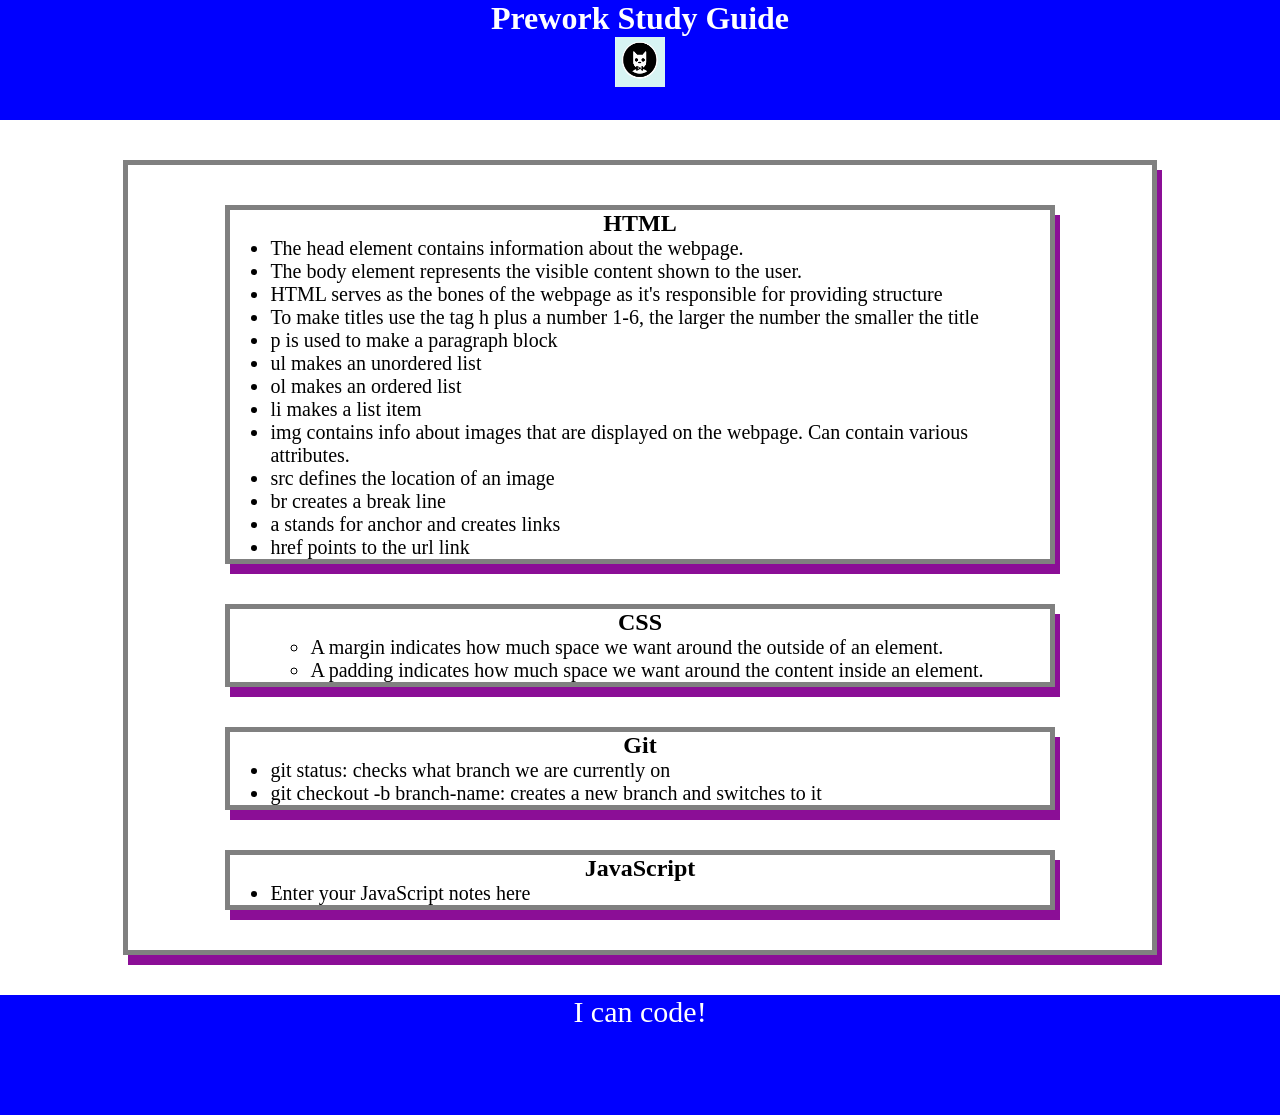
==== prework-study-guide/index.html @ 93b8f914 "added CSS to project" ====
<!DOCTYPE html>
<html lang="en">
  <head>
    <meta charset="UTF-8" />
    <meta http-equiv="X-UA-Compatible" content="IE=edge" />
    <meta name="viewport" content="width=device-width, initial-scale=1.0" />
    <link rel="stylesheet" href="./assets/style.css">
    <title>Prework Study Guide</title>
  </head>
  <body>
    <header id="top">
      <h1>Prework Study Guide</h1>
      <img src="./assets/bowtie-cat.png" alt="Profile image of cat wearing a bow tie." />
    </header>
    <main>
      <section class="card" id="html-section">
        <section class="card" id="html-section">
          <h2>HTML</h2>
          <ul>
            <li>The head element contains information about the webpage.</li>
            <li>The body element represents the visible content shown to the user.</li>
            <li>HTML serves as the bones of the webpage as it's responsible for providing structure</li>
            <li>To make titles use the tag h plus a number 1-6, the larger the number the smaller the title</li>
            <li>p is used to make a paragraph block</li>
            <li>ul makes an unordered list</li>
            <li>ol makes an ordered list</li>
            <li>li makes a list item</li>
            <li>img contains info about images that are displayed on the webpage. Can contain various attributes.</li>
            <li>src defines the location of an image</li>
            <li>br creates a break line</li>
            <li>a stands for anchor and creates links</li>
            <li>href points to the url link</li>
          </ul>
        </section>

        <section class="card" id="css-section">
          <h2>CSS</h2>
          <ul>
            <ul>
              <li>A margin indicates how much space we want around the outside of an element.</li>
              <li>A padding indicates how much space we want around the content inside an element.</li>
            </ul>
          </ul>
        </section>
     
        <section class="card" id="git-section">
          <h2>Git</h2>
          <ul>
            <li>git status: checks what branch we are currently on</li>
            <li>git checkout -b branch-name: creates a new branch and switches to it</li>
          </ul>
        </section>
     
        <section class="card" id="javascript-section">
          <h2>JavaScript</h2>
          <ul>
            <li>Enter your JavaScript notes here</li>
          </ul>
        </section>

    </main>

    <footer>
      <p>I can code!</p>
    </footer>
  </body>
</html>
---- prework-study-guide/assets/style.css ----
* {
    margin: 0;
    padding: 0;
}
header,
footer {
    width: 100%;
    height: 120px;
    background-color: blue;
    color: white;
}
h1,
h2 {
    text-align: center;
}
img {
    display: block;
    height: 50px;
    width: 50px;
    margin-left: auto;
    margin-right: auto;
}
ul {
    padding-left: 40px;
    font-size: 20px;
}
p {
    text-align: center;
    font-size: 30px;
  }
  .card {
    width: 80%;
    margin: 40px auto;
    border: 5px solid gray;
    box-shadow: 5px 10px #8B0E96;
  }
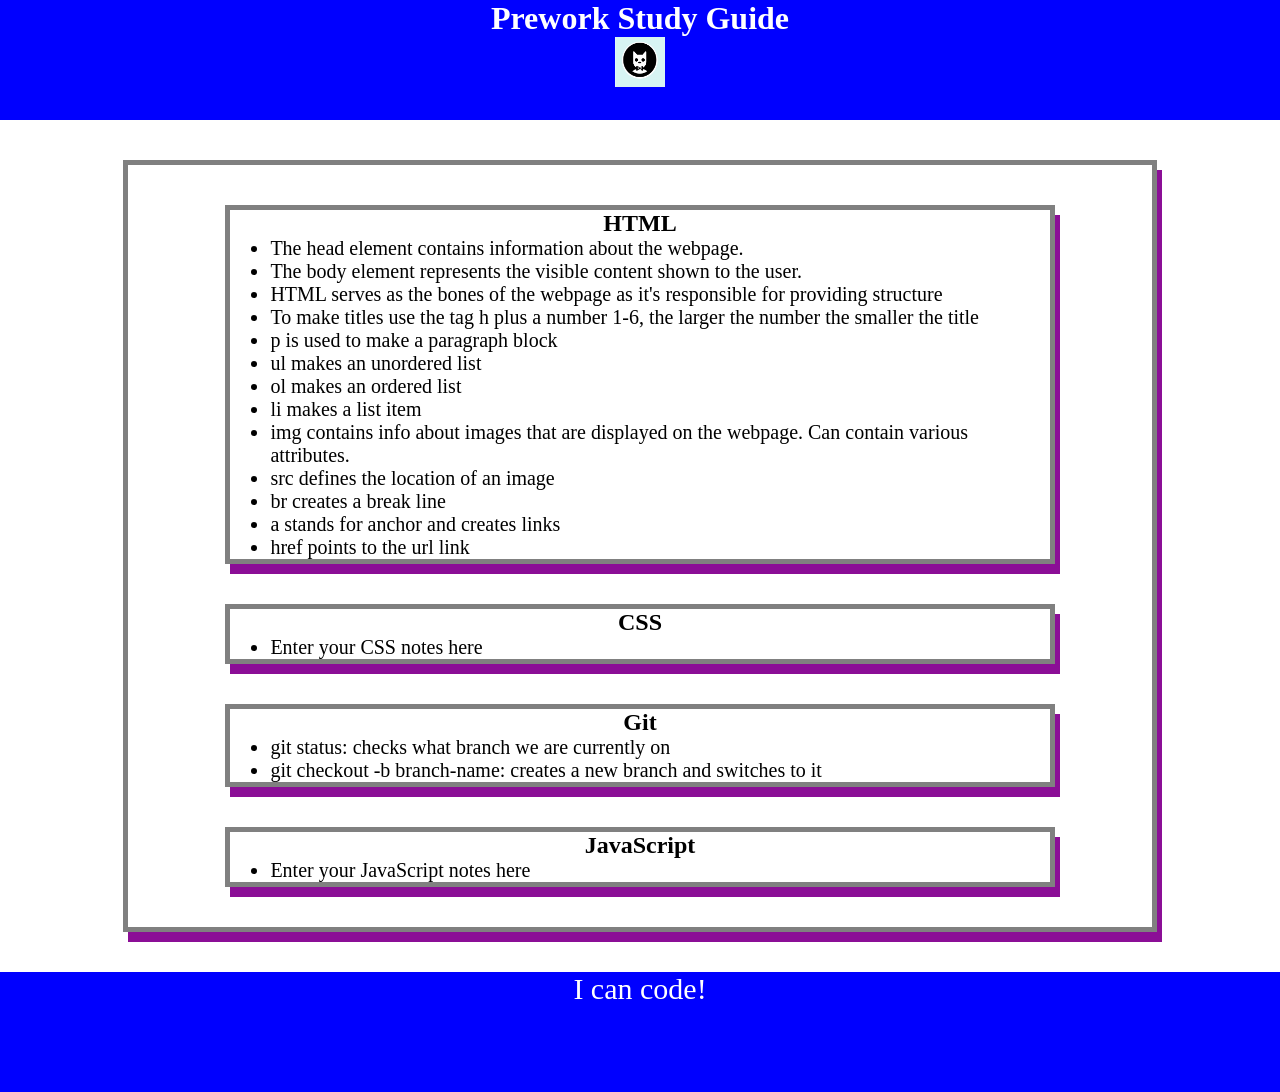
==== commit 7e79ea70: "added CSS to prject" ====
--- a/prework-study-guide/index.html
+++ b/prework-study-guide/index.html
@@ -36,10 +36,7 @@
         <section class="card" id="css-section">
           <h2>CSS</h2>
           <ul>
-            <ul>
-              <li>A margin indicates how much space we want around the outside of an element.</li>
-              <li>A padding indicates how much space we want around the content inside an element.</li>
-            </ul>
+            <li>Enter your CSS notes here</li>
           </ul>
         </section>
      
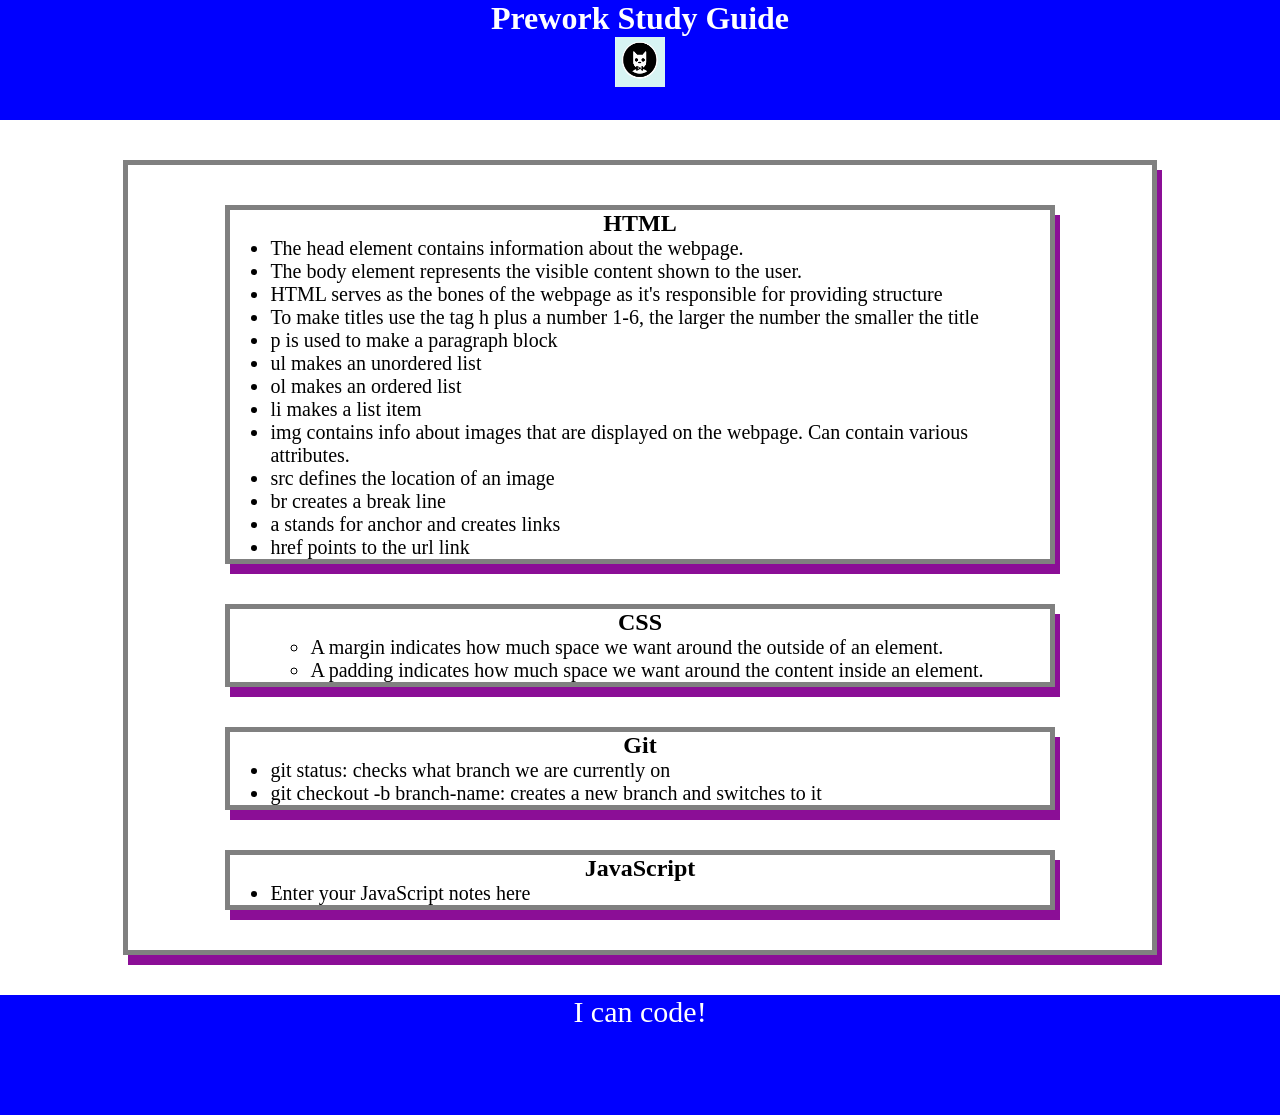
==== commit d9ccb761: "Merge pull request #8 from MaddieGillis/feature/add-css added CSS to project" ====
--- a/prework-study-guide/index.html
+++ b/prework-study-guide/index.html
@@ -36,7 +36,10 @@
         <section class="card" id="css-section">
           <h2>CSS</h2>
           <ul>
-            <li>Enter your CSS notes here</li>
+            <ul>
+              <li>A margin indicates how much space we want around the outside of an element.</li>
+              <li>A padding indicates how much space we want around the content inside an element.</li>
+            </ul>
           </ul>
         </section>
      
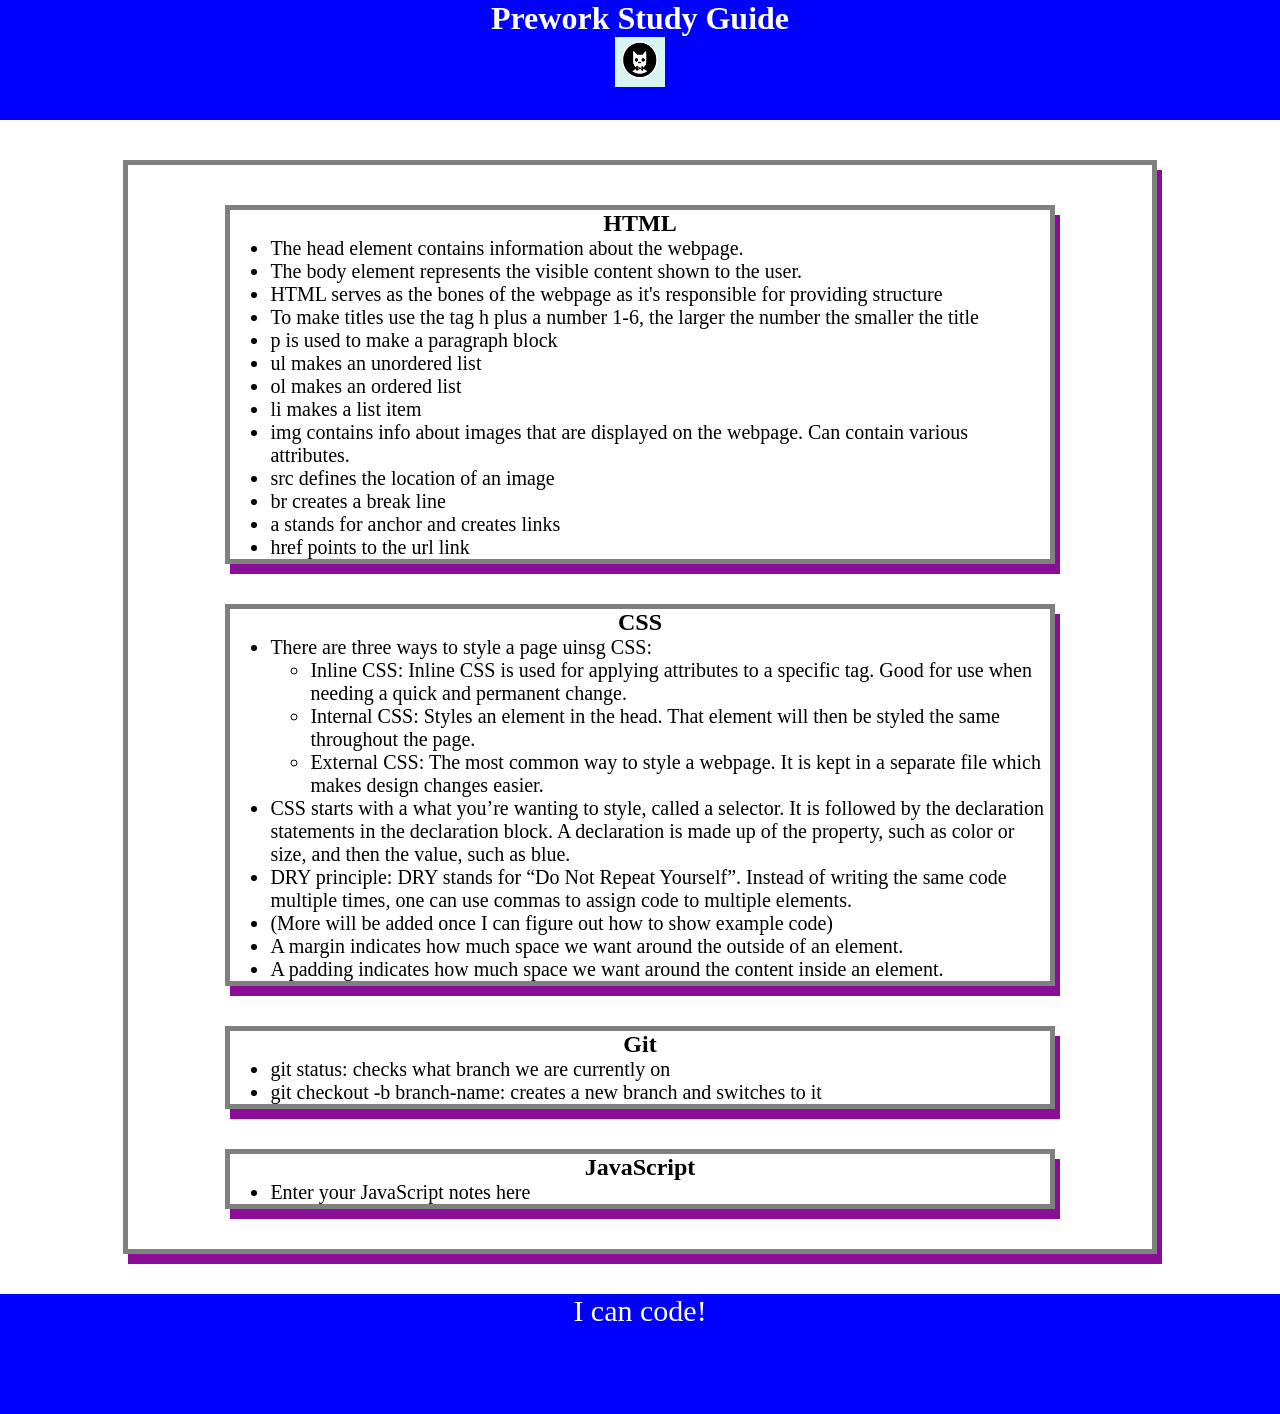
==== commit 81011ff6: "added more text to CSS study guide" ====
--- a/prework-study-guide/index.html
+++ b/prework-study-guide/index.html
@@ -36,10 +36,18 @@
         <section class="card" id="css-section">
           <h2>CSS</h2>
           <ul>
-            <ul>
-              <li>A margin indicates how much space we want around the outside of an element.</li>
+            <li> There are three ways to style a page uinsg CSS:
+              <ul>
+                <li> Inline CSS: Inline CSS is used for applying attributes to a specific tag. Good for use when needing a quick and permanent change. </li>
+                <li> Internal CSS: Styles an element in the head. That element will then be styled the same throughout the page.</li>
+                <li> External CSS: The most common way to style a webpage. It is kept in a separate file which makes design changes easier.</li>
+              </ul>
+            <li> CSS starts with a what you’re wanting to style, called a selector. It is followed by the declaration statements in the declaration block. A declaration is made up of the property, such as color or size, and then the value, such as blue.</li>
+            <li>DRY principle: DRY stands for “Do Not Repeat Yourself”. Instead of writing the same code multiple times, one can use commas to assign code to multiple elements.</li>
+            <li>(More will be added once I can figure out how to show example code)</li>
+            <li>A margin indicates how much space we want around the outside of an element.</li>
               <li>A padding indicates how much space we want around the content inside an element.</li>
-            </ul>
+            
           </ul>
         </section>
      
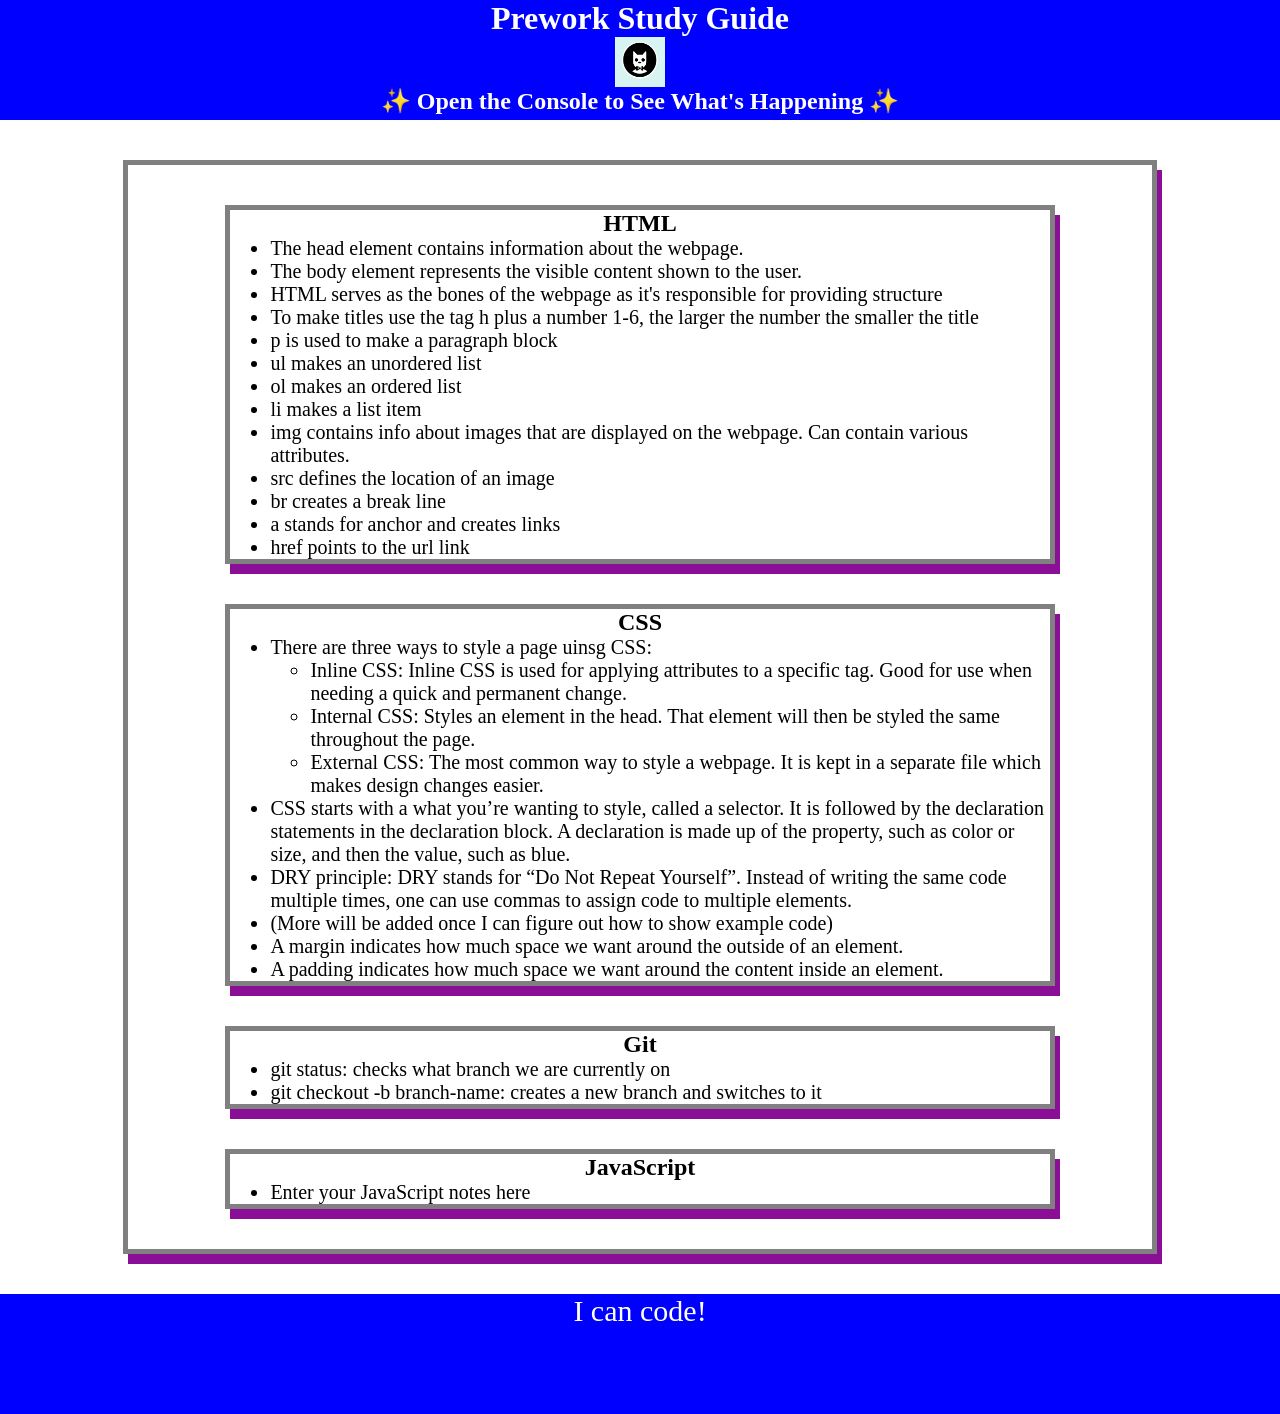
==== commit 4a41d492: "added for loop" ====
--- a/prework-study-guide/index.html
+++ b/prework-study-guide/index.html
@@ -11,6 +11,9 @@
     <header id="top">
       <h1>Prework Study Guide</h1>
       <img src="./assets/bowtie-cat.png" alt="Profile image of cat wearing a bow tie." />
+      <h2>✨ Open the Console to See What's Happening ✨</h2>
+
+      
     </header>
     <main>
       <section class="card" id="html-section">
@@ -71,5 +74,6 @@
     <footer>
       <p>I can code!</p>
     </footer>
+    <script src="./assets/script.js"></script>
   </body>
 </html>
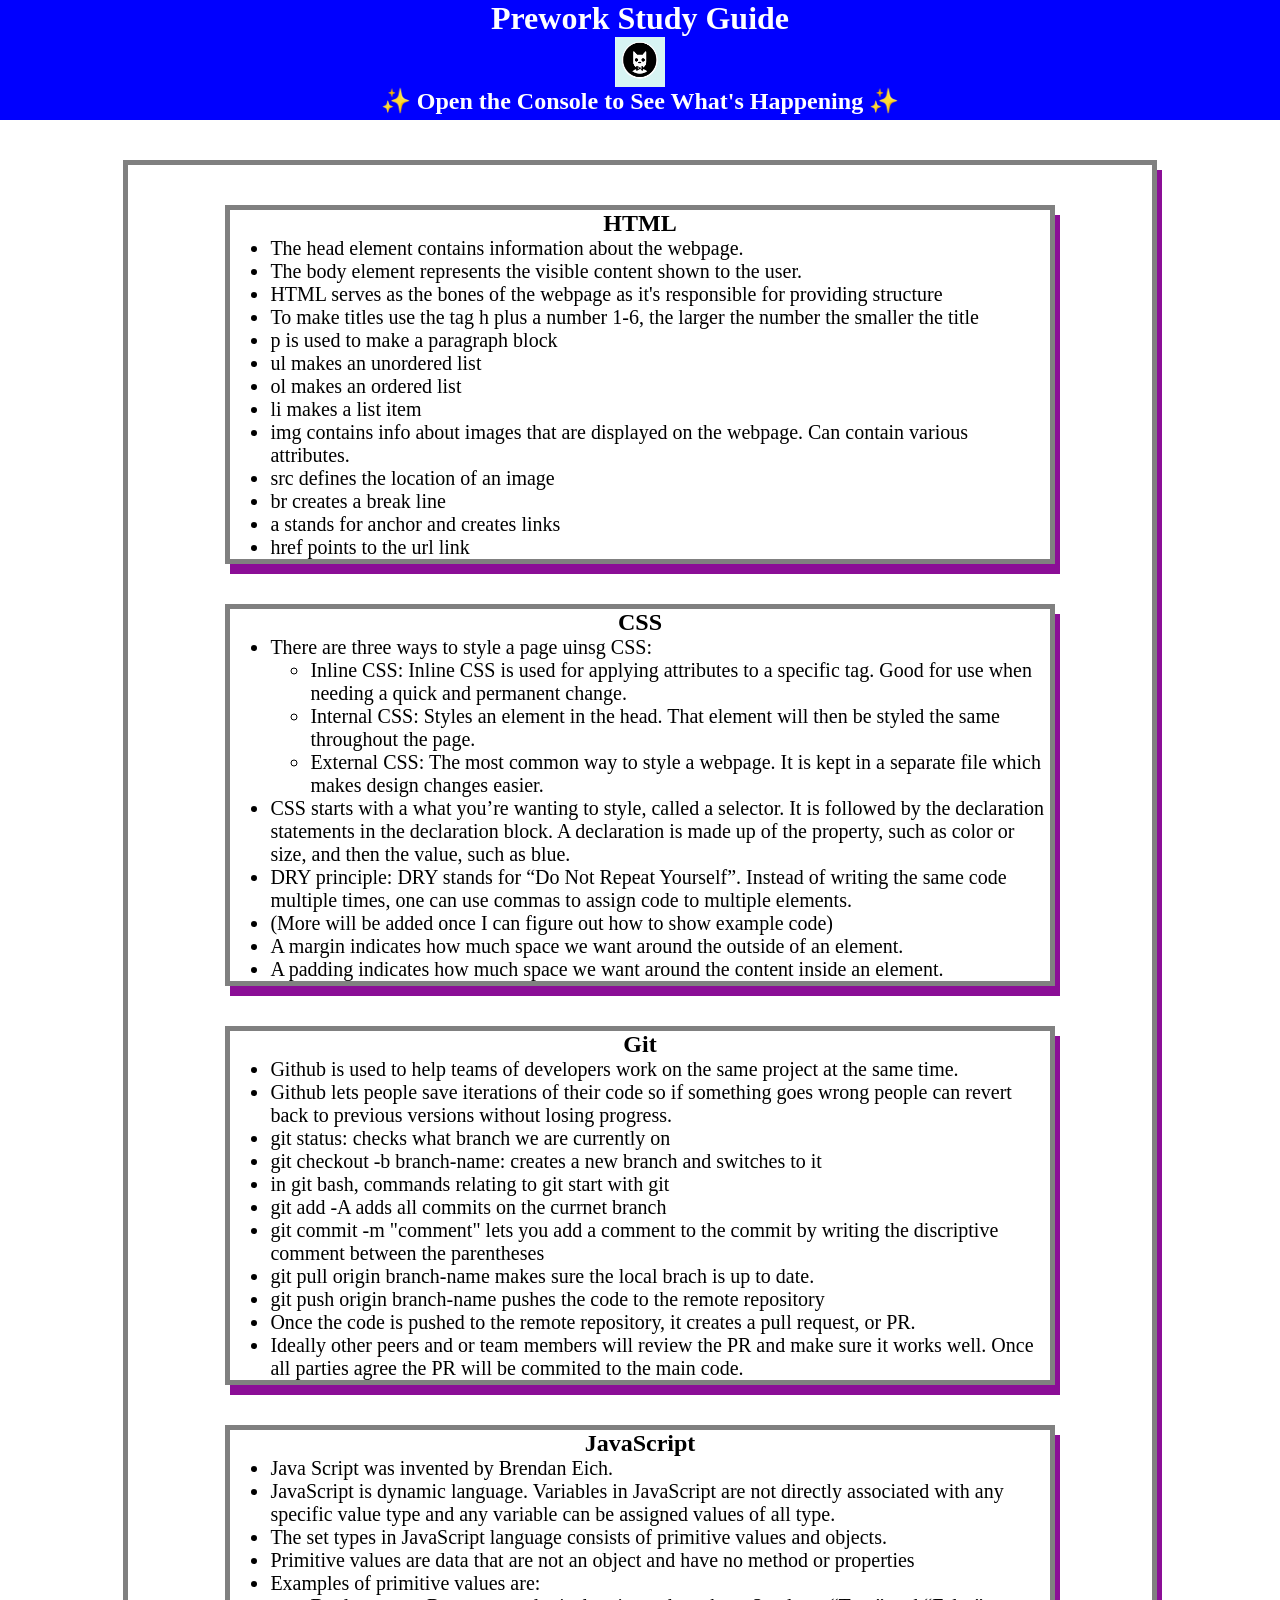
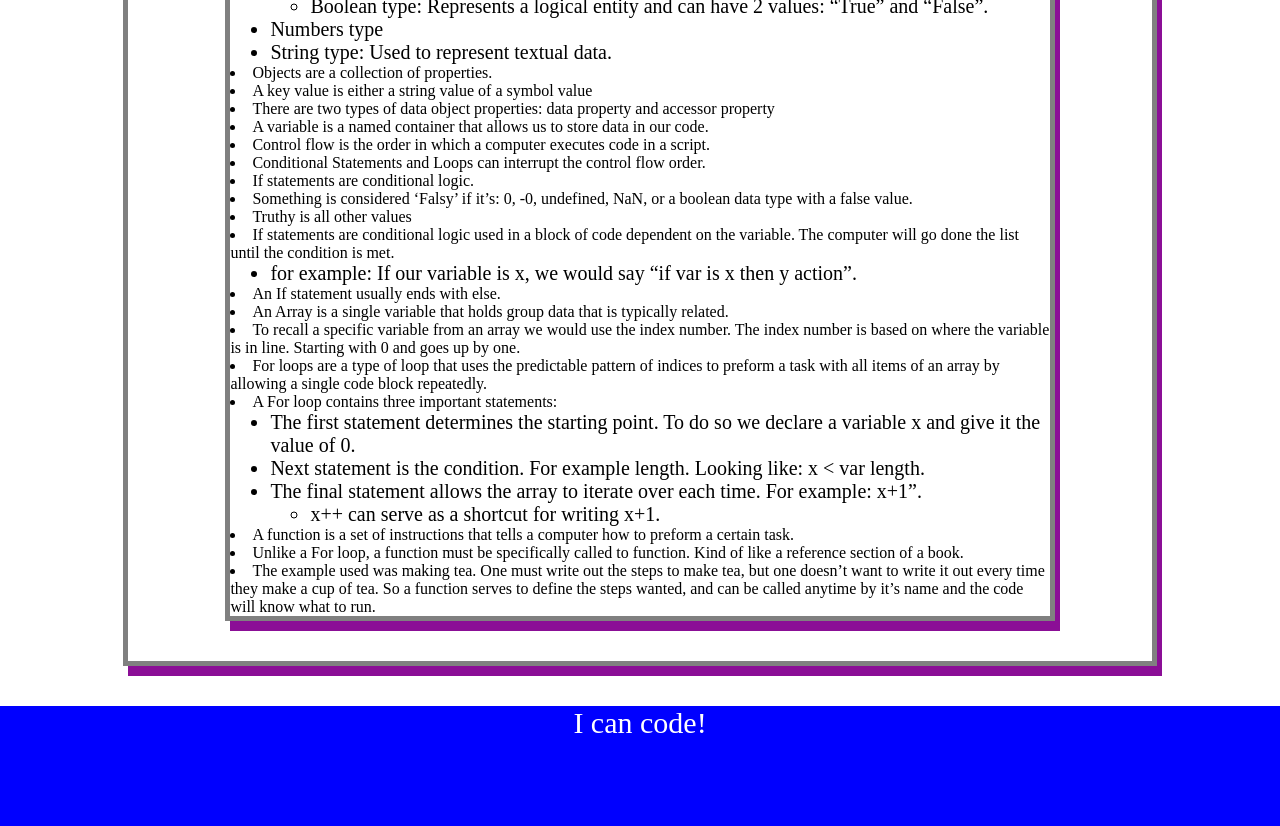
==== commit 7f895c57: "added js functions and study guide text" ====
--- a/prework-study-guide/index.html
+++ b/prework-study-guide/index.html
@@ -49,7 +49,7 @@
             <li>DRY principle: DRY stands for “Do Not Repeat Yourself”. Instead of writing the same code multiple times, one can use commas to assign code to multiple elements.</li>
             <li>(More will be added once I can figure out how to show example code)</li>
             <li>A margin indicates how much space we want around the outside of an element.</li>
-              <li>A padding indicates how much space we want around the content inside an element.</li>
+            <li>A padding indicates how much space we want around the content inside an element.</li>
             
           </ul>
         </section>
@@ -57,16 +57,65 @@
         <section class="card" id="git-section">
           <h2>Git</h2>
           <ul>
+            <li>Github is used to help teams of developers work on the same project at the same time.</li>
+            <li>Github lets people save iterations of their code so if something goes wrong people can revert back to previous versions without losing progress.</li>
             <li>git status: checks what branch we are currently on</li>
             <li>git checkout -b branch-name: creates a new branch and switches to it</li>
+            <li>in git bash, commands relating to git start with git</li>
+            <li>git add -A adds all commits on the currnet branch</li>
+            <li>git commit -m "comment" lets you add a comment to the commit by writing the discriptive comment between the parentheses</li>
+            <li>git pull origin branch-name makes sure the local brach is up to date.</li>
+            <li>git push origin branch-name pushes the code to the remote repository</li>
+            <li>Once the code is pushed to the remote repository, it creates a pull request, or PR.</li>
+            <li>Ideally other peers and or team members will review the PR and make sure it works well. Once all parties agree the PR will be commited to the main code.</li>
           </ul>
         </section>
      
         <section class="card" id="javascript-section">
           <h2>JavaScript</h2>
           <ul>
-            <li>Enter your JavaScript notes here</li>
+            <li>Java Script was invented by Brendan Eich. </li>
+            <li>JavaScript is dynamic language. Variables in JavaScript are not directly associated with any specific value type and any variable can be assigned values of all type.</li>
+            <li>The set types in JavaScript language consists of primitive values and objects.</li>
+            <li> Primitive values are data that are not an object and have no method or properties </li>
+            <li>Examples of primitive values are:
+              <ul>
+                <li>Boolean type: Represents a logical entity and can have 2 values: “True” and 			“False”. </ul>
+                <li>Numbers type </li>
+                <li>String type: Used to represent textual data.</li>
+              </ul>
+            <li>Objects are a collection of properties.</li>
+            <li>A key value is either a string value of a symbol value</li>
+            <li>There are two types of data object properties: data property and accessor property</li>
+            <li>A variable is a named container that allows us to store data in our code.</li>
+            <li>Control flow is the order in which a computer executes code in a script.</li>
+            <li>Conditional Statements and Loops can interrupt the control flow order.</li>
+            <li>If statements are conditional logic.</li>
+            <li>Something is considered ‘Falsy’ if it’s: 0, -0, undefined, NaN, or a boolean data type with a false value.</li>
+            <li>Truthy is all other values</li>
+            <li>If statements are conditional logic used in a block of code dependent on the variable. The computer will go done the list until the condition is met.</li>
+              <ul>
+                <li> for example: If our variable is x, we would say “if var is x then y action”. </li>
+              </ul>
+            <li> An If statement usually ends with else. </li>
+            <li> An Array is a single variable that holds group data that is typically related. </li>
+            <li> To recall a specific variable from an array we would use the index number. The index number is based on where the variable is in line. Starting with 0 and goes up by one.</li>
+            <li>For loops are a type of loop that uses the predictable pattern of indices to preform a task with all items of an array by allowing a single code block repeatedly.</li>
+            <li>A For loop contains three important statements: </li>
+              <ul>
+                <li>The first statement determines the starting point. To do so we declare a variable x and give it the value of 0. </li>
+                <li>Next statement is the condition. For example length. Looking like: x < var length.</li>
+                <li>The final statement allows the array to iterate over each time. For example: x+1”. </li>
+                  <ul>
+                    <li>x++ can serve as a shortcut for writing x+1.</li>
+                  </ul>
+              </ul>
+            <li>A function is a set of instructions that tells a computer how to preform a certain task.</li>
+            <li>Unlike a For loop, a function must be specifically called to function. Kind of like a reference section of a book. </li>
+            <li>The example used was making tea. One must write out the steps to make tea, but one doesn’t want to write it out every time they make a cup of tea. So a function serves to define the steps wanted, and can be called anytime by it’s name and the code will know what to run.</li>
           </ul>
+          
+          
         </section>
 
     </main>
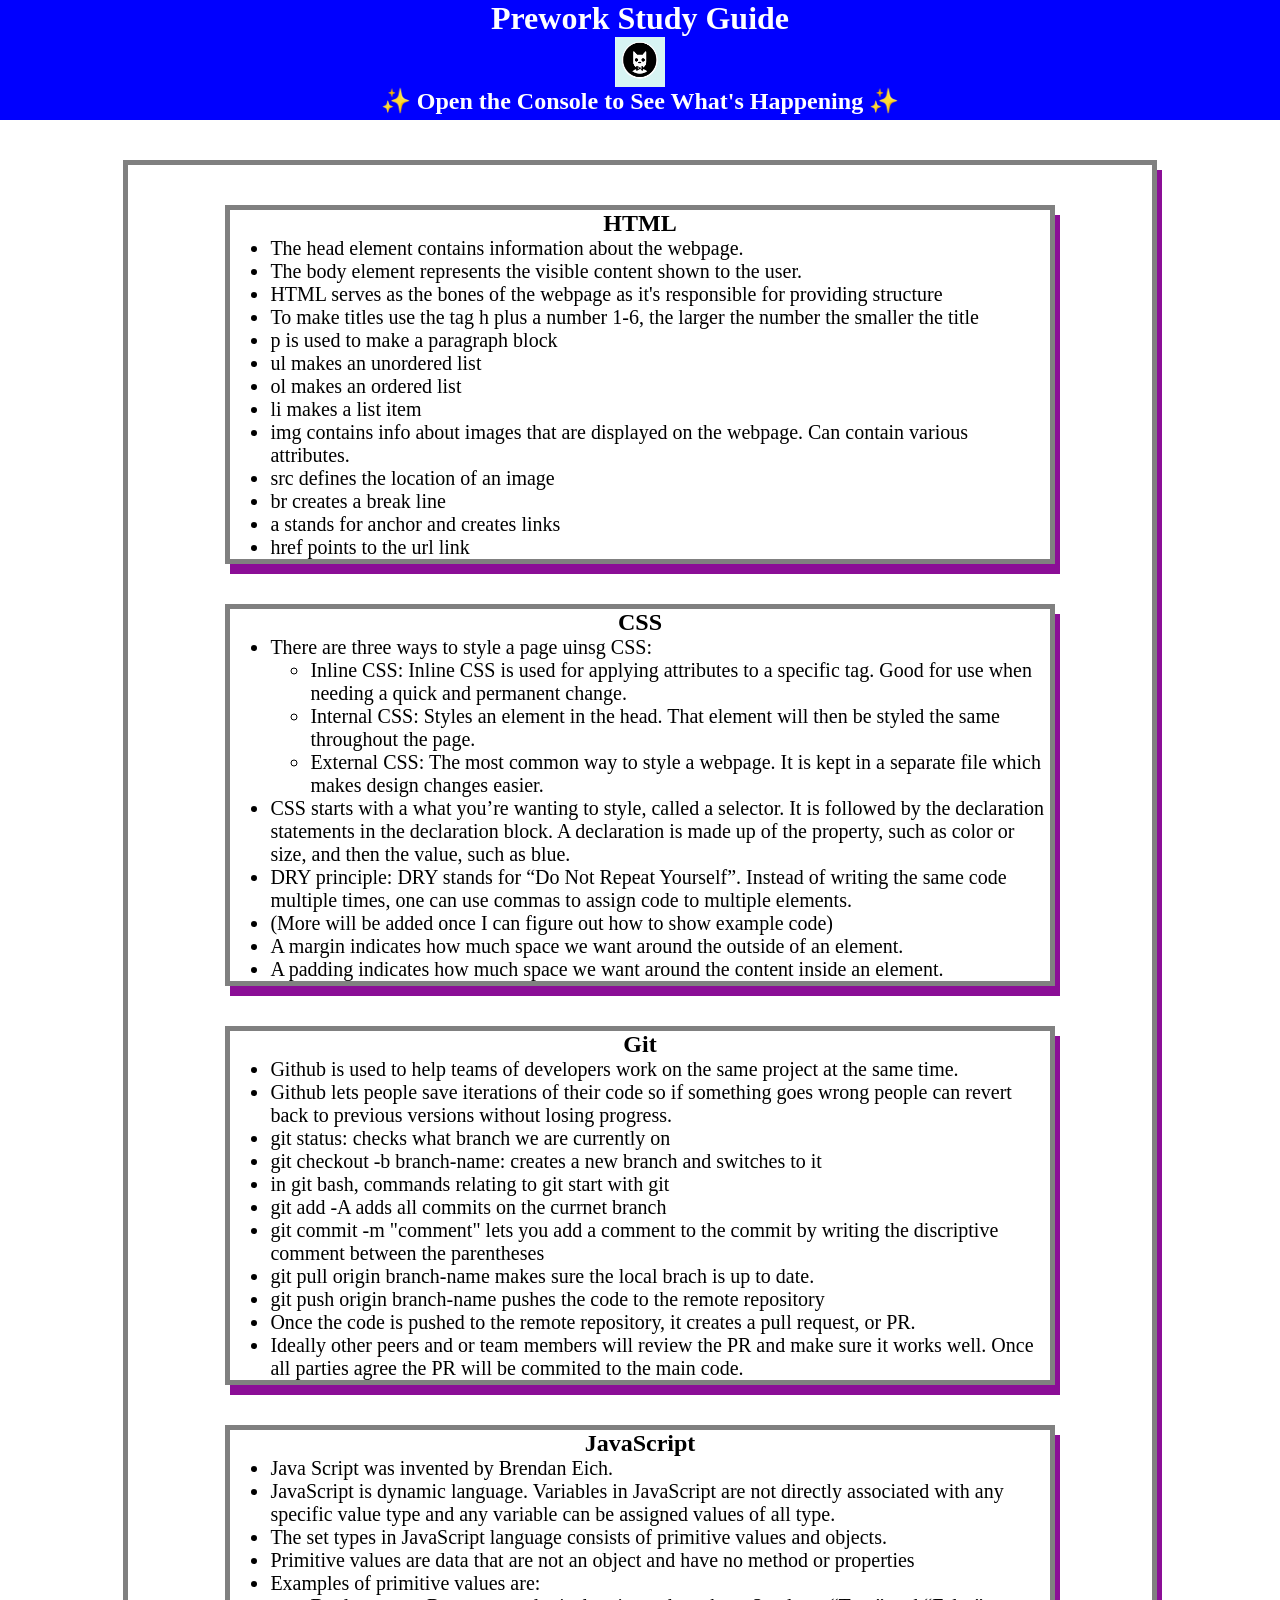
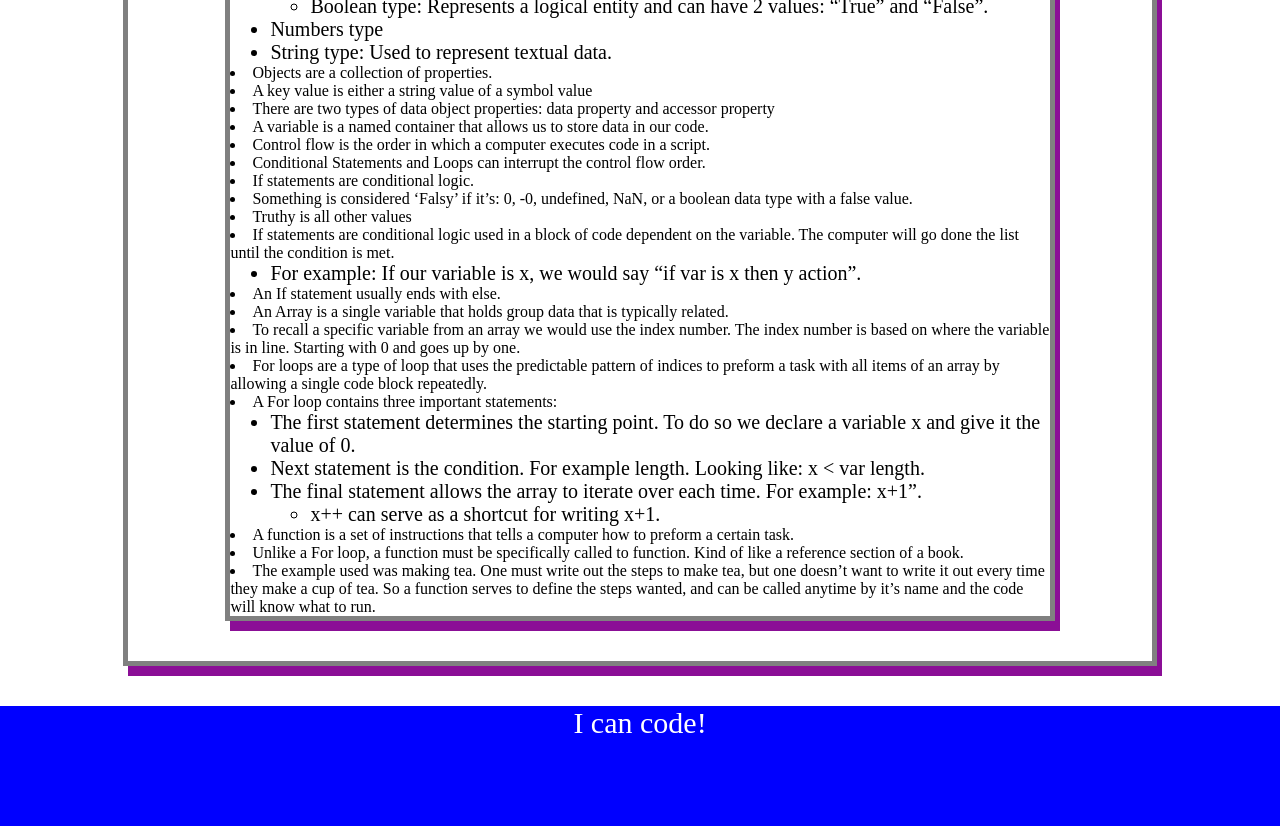
==== commit b2b9a662: "fixed typo" ====
--- a/prework-study-guide/index.html
+++ b/prework-study-guide/index.html
@@ -95,7 +95,7 @@
             <li>Truthy is all other values</li>
             <li>If statements are conditional logic used in a block of code dependent on the variable. The computer will go done the list until the condition is met.</li>
               <ul>
-                <li> for example: If our variable is x, we would say “if var is x then y action”. </li>
+                <li> For example: If our variable is x, we would say “if var is x then y action”. </li>
               </ul>
             <li> An If statement usually ends with else. </li>
             <li> An Array is a single variable that holds group data that is typically related. </li>
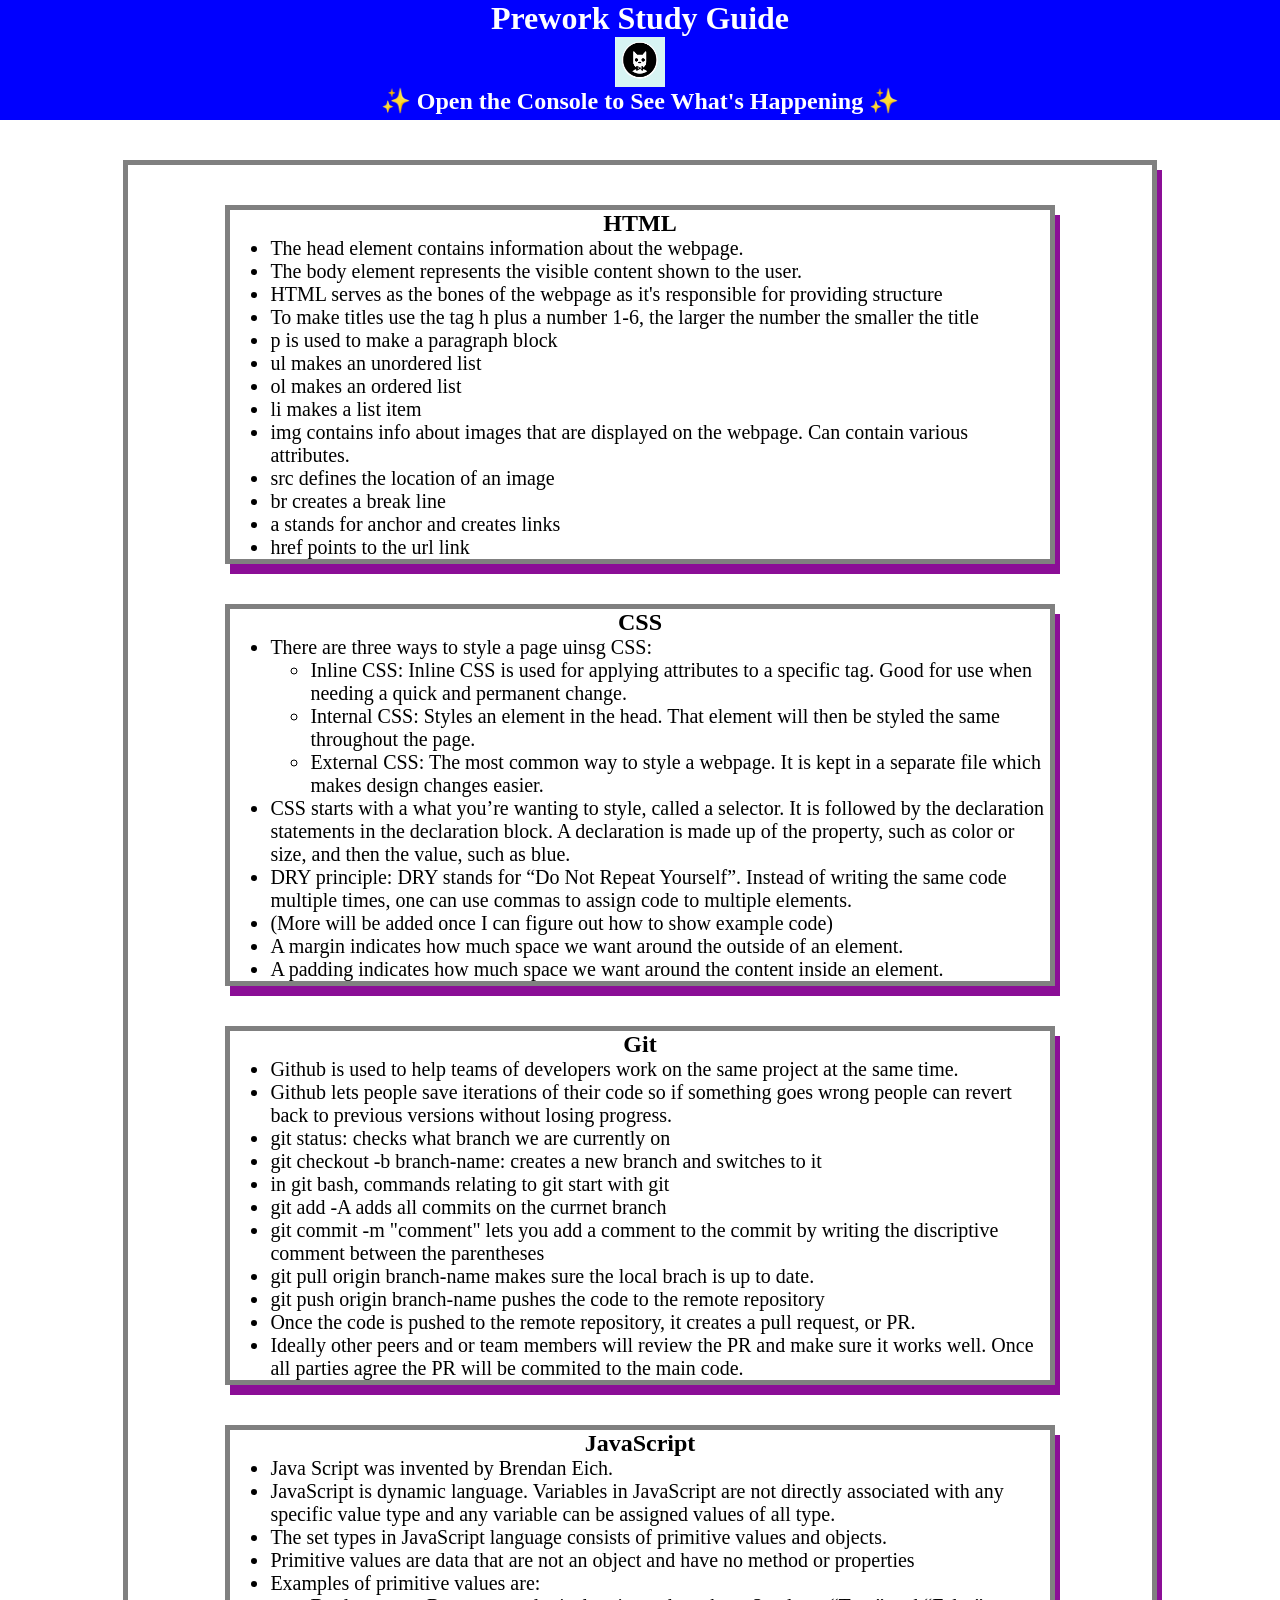
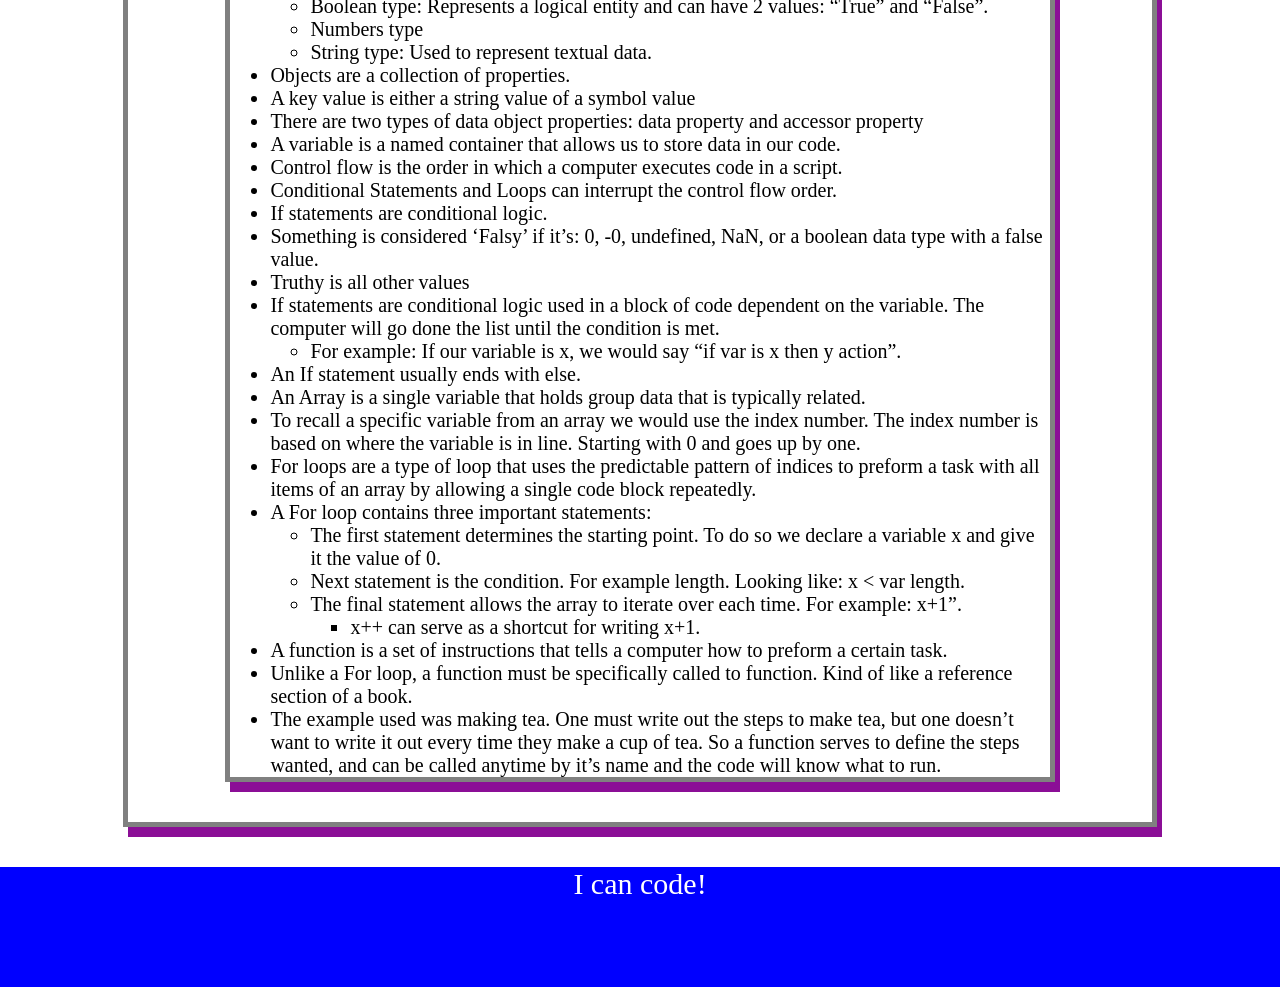
==== commit cadd3dea: "Fixed list in both indexes" ====
--- a/prework-study-guide/index.html
+++ b/prework-study-guide/index.html
@@ -80,7 +80,7 @@
             <li> Primitive values are data that are not an object and have no method or properties </li>
             <li>Examples of primitive values are:
               <ul>
-                <li>Boolean type: Represents a logical entity and can have 2 values: “True” and 			“False”. </ul>
+                <li>Boolean type: Represents a logical entity and can have 2 values: “True” and “False”. </li>
                 <li>Numbers type </li>
                 <li>String type: Used to represent textual data.</li>
               </ul>
